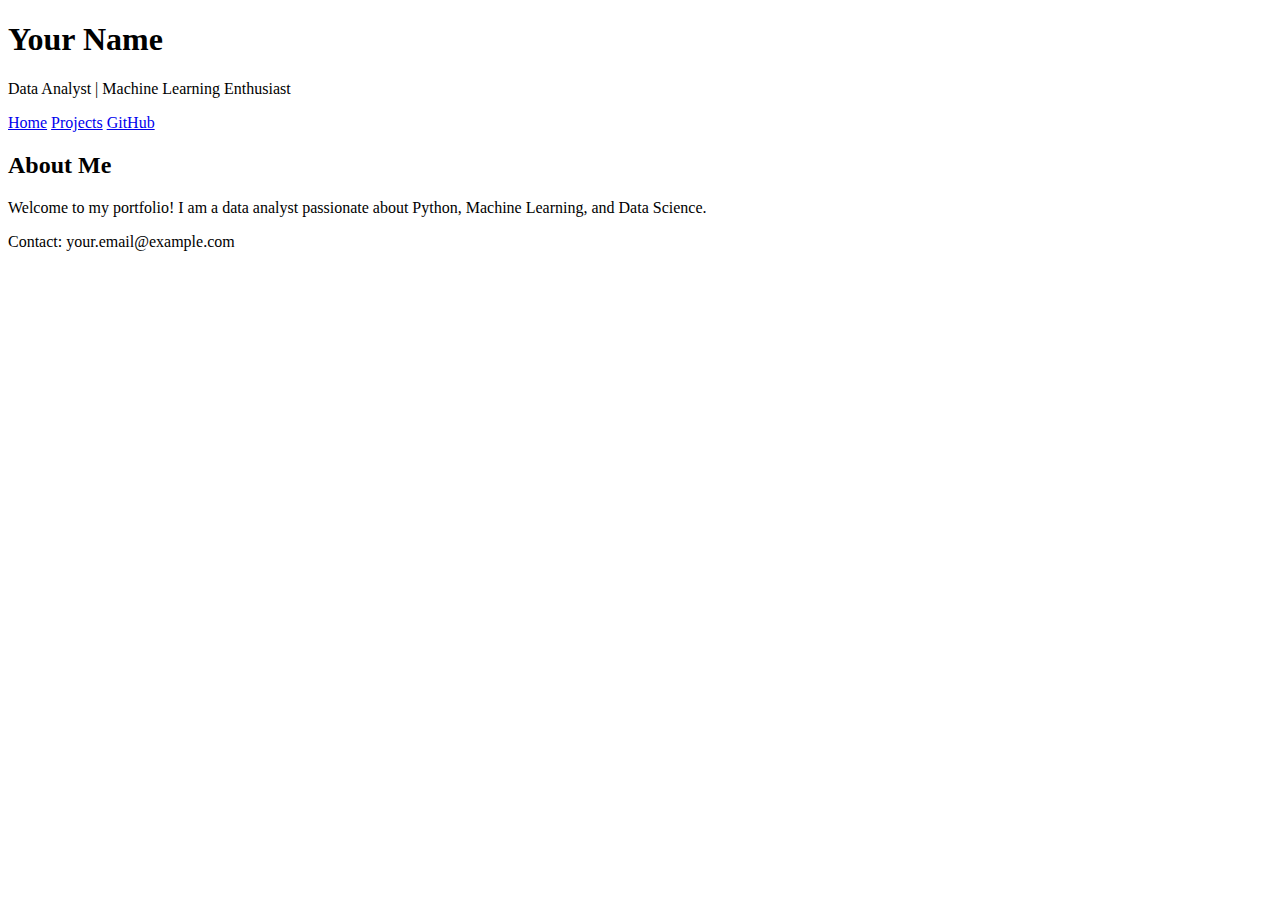
==== index.html @ cb5f4b83 "Create index.html" ====
<!DOCTYPE html>
<html lang="en">
<head>
    <meta charset="UTF-8">
    <meta name="viewport" content="width=device-width, initial-scale=1.0">
    <title>Your Portfolio</title>
    <link rel="stylesheet" href="style.css">
</head>
<body>
    <header>
        <h1>Your Name</h1>
        <p>Data Analyst | Machine Learning Enthusiast</p>
    </header>
    
    <nav>
        <a href="index.html">Home</a>
        <a href="projects.html">Projects</a>
        <a href="https://github.com/yourusername" target="_blank">GitHub</a>
    </nav>

    <section>
        <h2>About Me</h2>
        <p>Welcome to my portfolio! I am a data analyst passionate about Python, Machine Learning, and Data Science.</p>
    </section>

    <footer>
        <p>Contact: your.email@example.com</p>
    </footer>
</body>
</html>
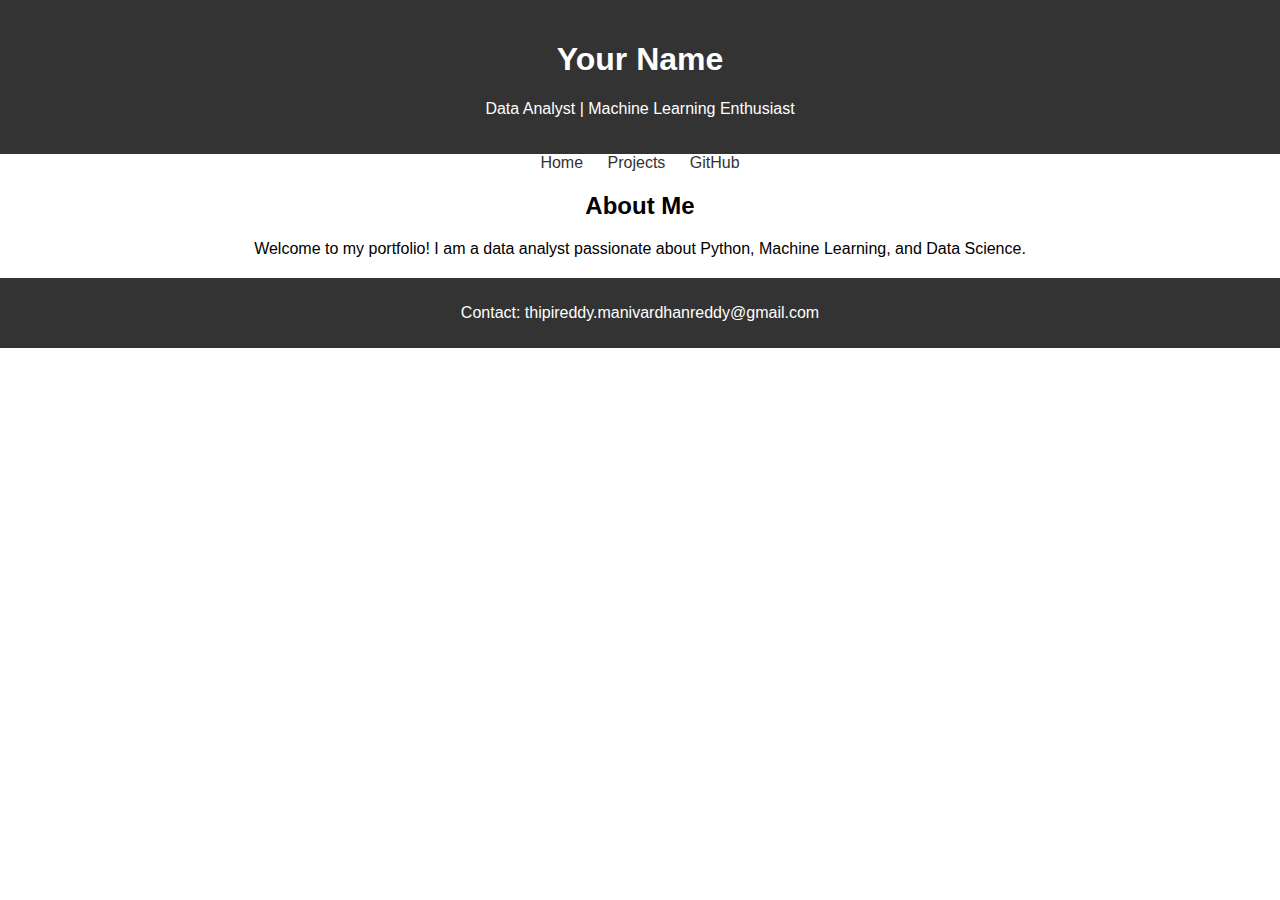
==== commit 5d1fb7c0: "Update index.html" ====
--- a/index.html
+++ b/index.html
@@ -24,7 +24,7 @@
     </section>
 
     <footer>
-        <p>Contact: your.email@example.com</p>
+        <p>Contact: thipireddy.manivardhanreddy@gmail.com</p>
     </footer>
 </body>
 </html>
--- a/style.css
+++ b/style.css
@@ -0,0 +1,25 @@
+body {
+    font-family: Arial, sans-serif;
+    margin: 0;
+    padding: 0;
+    text-align: center;
+}
+
+header {
+    background: #333;
+    color: white;
+    padding: 20px;
+}
+
+nav a {
+    margin: 10px;
+    text-decoration: none;
+    color: #333;
+}
+
+footer {
+    margin-top: 20px;
+    background: #333;
+    color: white;
+    padding: 10px;
+}
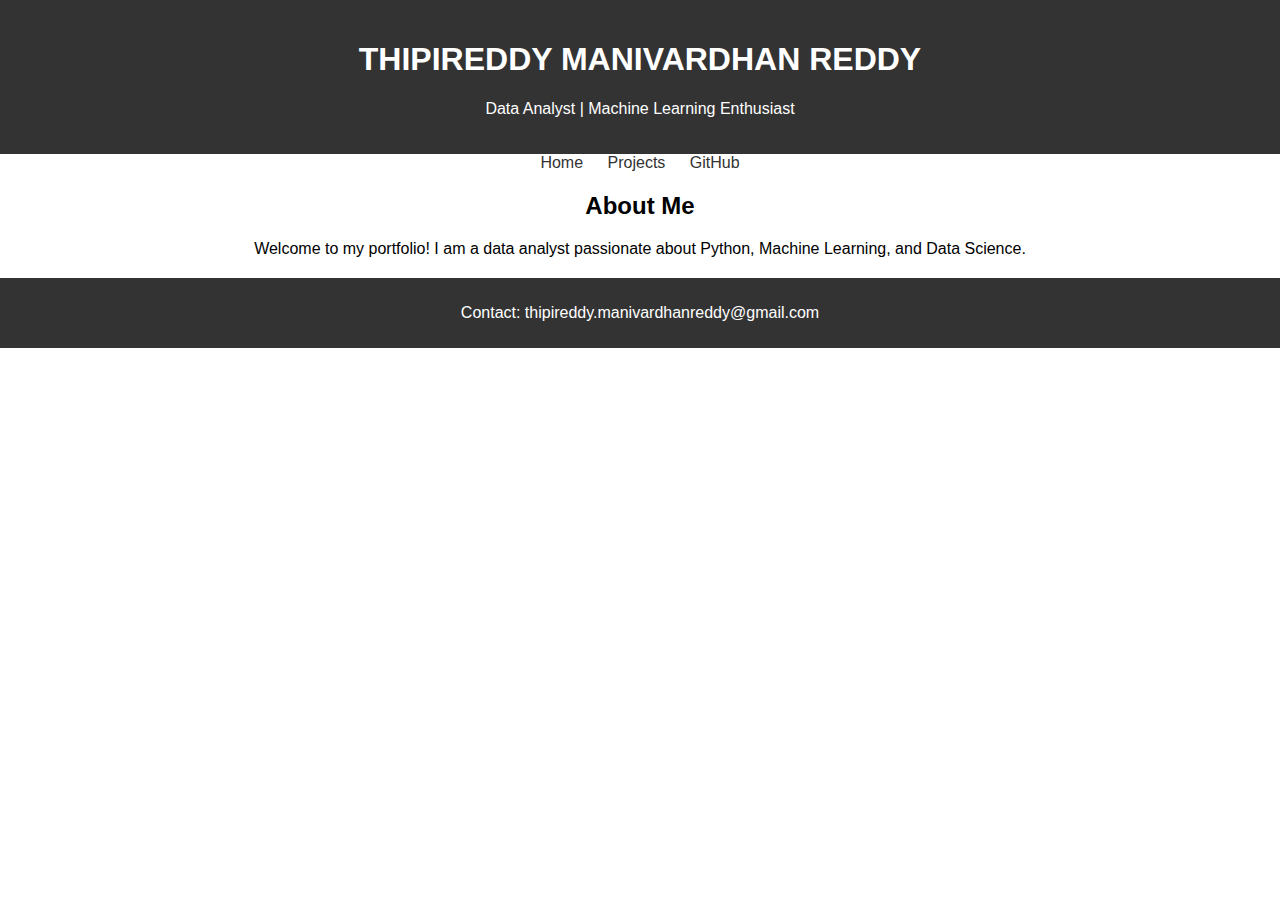
==== commit 62135063: "Update index.html" ====
--- a/index.html
+++ b/index.html
@@ -8,7 +8,7 @@
 </head>
 <body>
     <header>
-        <h1>Your Name</h1>
+        <h1>THIPIREDDY MANIVARDHAN REDDY</h1>
         <p>Data Analyst | Machine Learning Enthusiast</p>
     </header>
     
